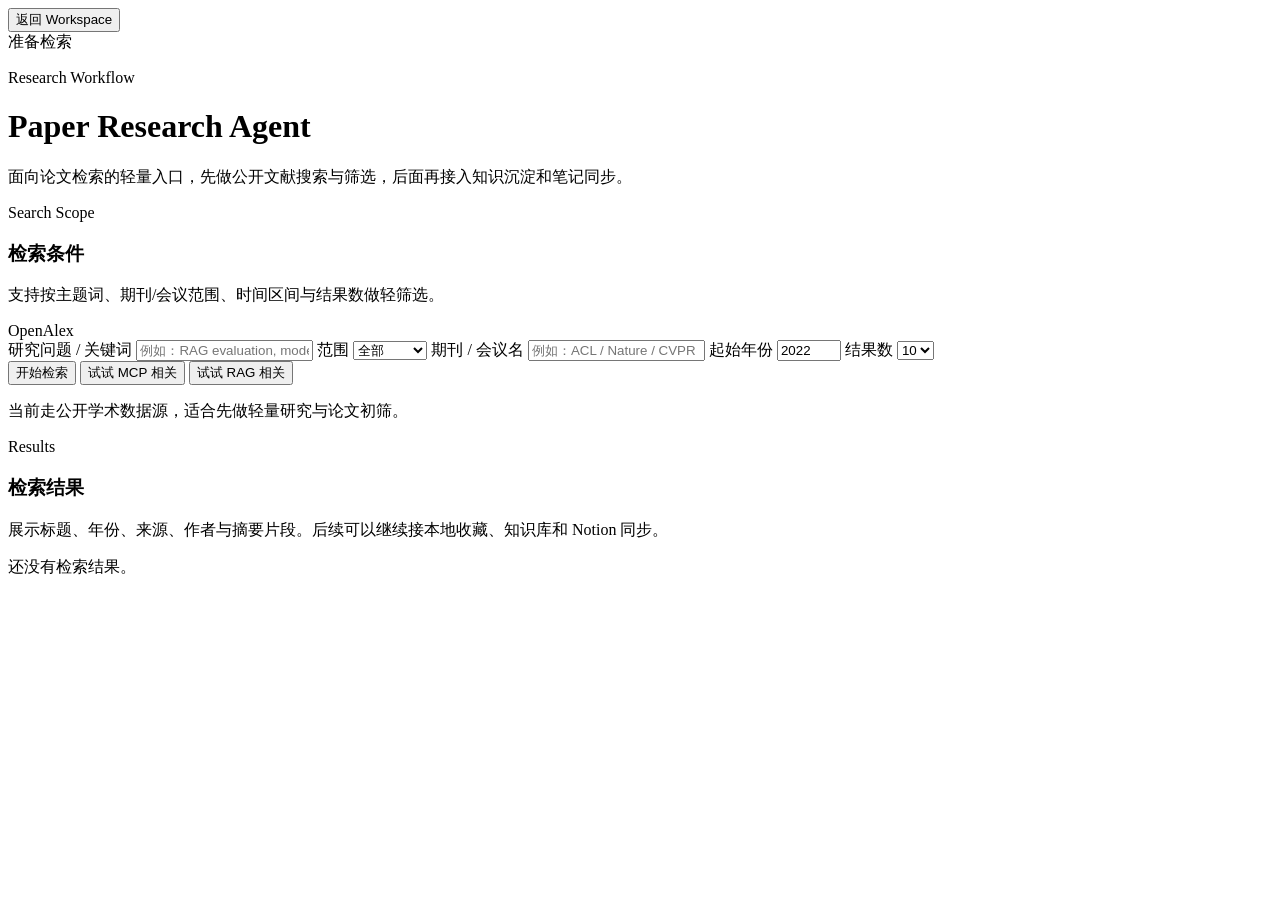
==== backend/src/main/resources/static/research-agent.html @ 83583e6d "Initial commit Co-authored-by: Claude <noreply@anthropic.com>" ====
<!DOCTYPE html>
<html lang="zh-CN">
<head>
    <meta charset="UTF-8">
    <meta name="viewport" content="width=device-width, initial-scale=1.0">
    <title>Research Agent</title>
    <link rel="stylesheet" href="/research-agent.css">
</head>
<body>
<div class="page-shell">
    <main class="main-panel">
        <div class="content-container">
            <div class="topbar">
                <button class="back-link" id="backToWorkspaceButton" type="button">返回 Workspace</button>
                <div class="hero-hint" id="pageStatusText">准备检索</div>
            </div>

            <header class="hero">
                <p class="eyebrow">Research Workflow</p>
                <h1>Paper Research Agent</h1>
                <p class="hero-copy">面向论文检索的轻量入口，先做公开文献搜索与筛选，后面再接入知识沉淀和笔记同步。</p>
            </header>

            <section class="glass-card">
                <div class="card-head">
                    <div>
                        <p class="eyebrow">Search Scope</p>
                        <h3>检索条件</h3>
                        <p class="card-copy">支持按主题词、期刊/会议范围、时间区间与结果数做轻筛选。</p>
                    </div>
                    <div class="source-pill">OpenAlex</div>
                </div>

                <div class="form-grid">
                    <label class="field field-span-2">
                        <span>研究问题 / 关键词</span>
                        <input id="queryInput" type="text" placeholder="例如：RAG evaluation, model context protocol, watermarking">
                    </label>

                    <label class="field">
                        <span>范围</span>
                        <select id="scopeSelect">
                            <option value="all" selected>全部</option>
                            <option value="journal">只看期刊</option>
                            <option value="conference">只看会议</option>
                        </select>
                    </label>

                    <label class="field">
                        <span>期刊 / 会议名</span>
                        <input id="venueInput" type="text" placeholder="例如：ACL / Nature / CVPR">
                    </label>

                    <label class="field">
                        <span>起始年份</span>
                        <input id="fromYearInput" type="number" min="1900" max="2100" value="2022">
                    </label>

                    <label class="field">
                        <span>结果数</span>
                        <select id="limitSelect">
                            <option value="5">5</option>
                            <option value="10" selected>10</option>
                            <option value="20">20</option>
                        </select>
                    </label>
                </div>

                <div class="action-row">
                    <button id="runSearchButton" class="primary-btn" type="button">开始检索</button>
                    <button id="fillMcpButton" class="secondary-btn" type="button">试试 MCP 相关</button>
                    <button id="fillRagButton" class="secondary-btn" type="button">试试 RAG 相关</button>
                </div>
                <p class="inline-hint" id="searchStatusText">当前走公开学术数据源，适合先做轻量研究与论文初筛。</p>
            </section>

            <section class="glass-card">
                <div class="card-head">
                    <div>
                        <p class="eyebrow">Results</p>
                        <h3>检索结果</h3>
                        <p class="card-copy">展示标题、年份、来源、作者与摘要片段。后续可以继续接本地收藏、知识库和 Notion 同步。</p>
                    </div>
                </div>
                <div class="results-summary" id="resultsSummary">还没有检索结果。</div>
                <div class="results-list" id="resultsList"></div>
            </section>
        </div>
    </main>
</div>

<script src="/research-agent.js"></script>
</body>
</html>
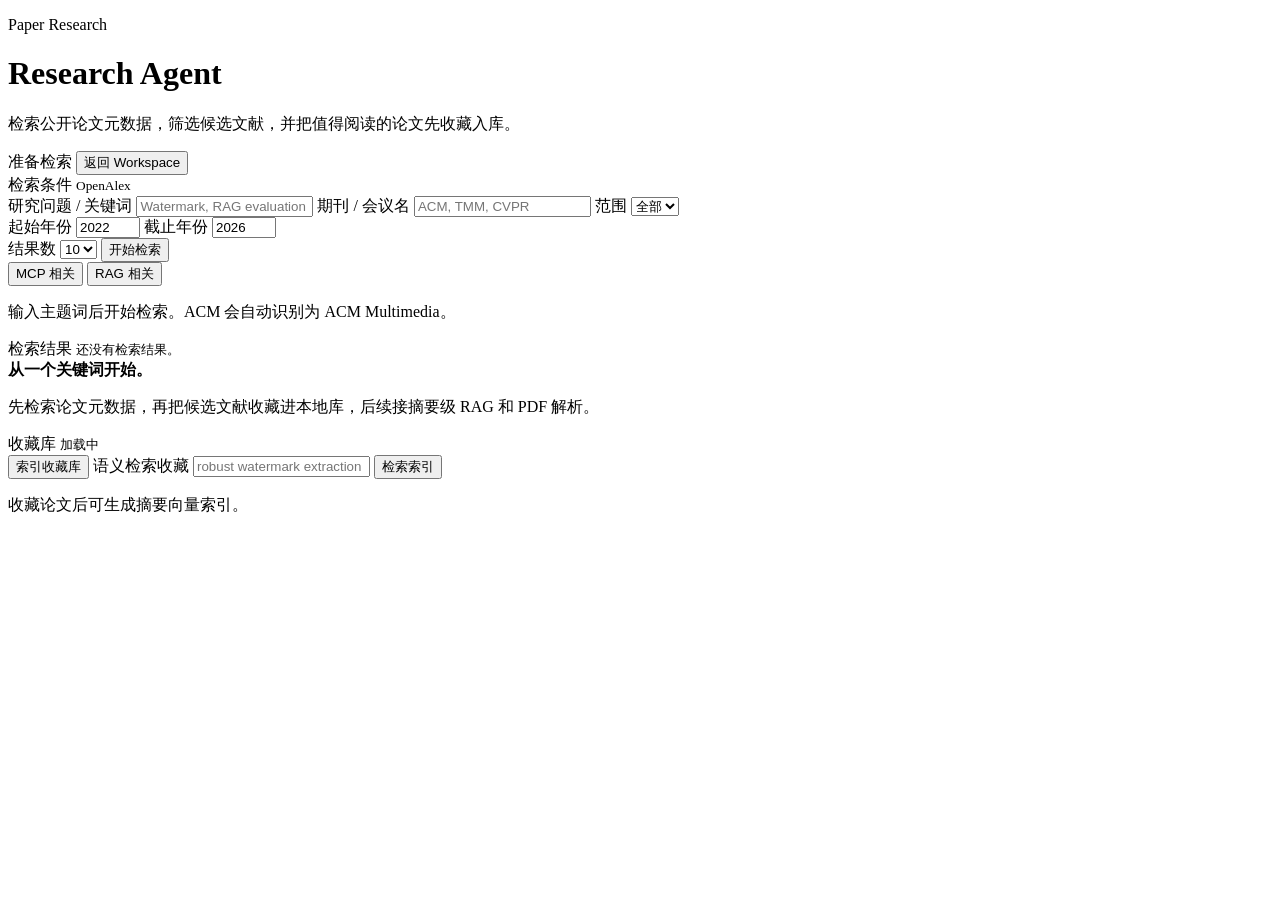
==== commit cc468db5: "Build paper research indexing workflow" ====
--- a/backend/src/main/resources/static/research-agent.html
+++ b/backend/src/main/resources/static/research-agent.html
@@ -4,91 +4,112 @@
     <meta charset="UTF-8">
     <meta name="viewport" content="width=device-width, initial-scale=1.0">
     <title>Research Agent</title>
-    <link rel="stylesheet" href="/research-agent.css">
+    <link rel="stylesheet" href="/research-agent.css?v=stage1">
 </head>
 <body>
 <div class="page-shell">
-    <main class="main-panel">
-        <div class="content-container">
-            <div class="topbar">
-                <button class="back-link" id="backToWorkspaceButton" type="button">返回 Workspace</button>
-                <div class="hero-hint" id="pageStatusText">准备检索</div>
+    <header class="app-header">
+        <div>
+            <p class="eyebrow">Paper Research</p>
+            <h1>Research Agent</h1>
+            <p class="header-copy">检索公开论文元数据，筛选候选文献，并把值得阅读的论文先收藏入库。</p>
+        </div>
+        <div class="header-actions">
+            <span class="status-pill" id="pageStatusText">准备检索</span>
+            <button class="ghost-button" id="backToWorkspaceButton" type="button">返回 Workspace</button>
+        </div>
+    </header>
+
+    <main class="research-layout">
+        <aside class="search-panel" aria-label="论文检索条件">
+            <div class="panel-title">
+                <span>检索条件</span>
+                <small>OpenAlex</small>
             </div>
 
-            <header class="hero">
-                <p class="eyebrow">Research Workflow</p>
-                <h1>Paper Research Agent</h1>
-                <p class="hero-copy">面向论文检索的轻量入口，先做公开文献搜索与筛选，后面再接入知识沉淀和笔记同步。</p>
-            </header>
+            <label class="field">
+                <span>研究问题 / 关键词</span>
+                <input id="queryInput" type="text" placeholder="Watermark, RAG evaluation">
+            </label>
 
-            <section class="glass-card">
-                <div class="card-head">
-                    <div>
-                        <p class="eyebrow">Search Scope</p>
-                        <h3>检索条件</h3>
-                        <p class="card-copy">支持按主题词、期刊/会议范围、时间区间与结果数做轻筛选。</p>
-                    </div>
-                    <div class="source-pill">OpenAlex</div>
+            <label class="field">
+                <span>期刊 / 会议名</span>
+                <input id="venueInput" type="text" placeholder="ACM, TMM, CVPR">
+            </label>
+
+            <label class="field">
+                <span>范围</span>
+                <select id="scopeSelect">
+                    <option value="all" selected>全部</option>
+                    <option value="journal">期刊</option>
+                    <option value="conference">会议</option>
+                </select>
+            </label>
+
+            <div class="field-row">
+                <label class="field">
+                    <span>起始年份</span>
+                    <input id="fromYearInput" type="number" min="1900" max="2100" value="2022">
+                </label>
+
+                <label class="field">
+                    <span>截止年份</span>
+                    <input id="toYearInput" type="number" min="1900" max="2100" value="2026" placeholder="不限">
+                </label>
+            </div>
+
+            <label class="field">
+                <span>结果数</span>
+                <select id="limitSelect">
+                    <option value="5">5</option>
+                    <option value="10" selected>10</option>
+                    <option value="20">20</option>
+                </select>
+            </label>
+
+            <button id="runSearchButton" class="primary-button" type="button">开始检索</button>
+
+            <div class="quick-actions" aria-label="快速检索">
+                <button id="fillMcpButton" class="text-button" type="button">MCP 相关</button>
+                <button id="fillRagButton" class="text-button" type="button">RAG 相关</button>
+            </div>
+
+            <p class="inline-hint" id="searchStatusText">输入主题词后开始检索。ACM 会自动识别为 ACM Multimedia。</p>
+        </aside>
+
+        <section class="results-panel" aria-label="论文检索结果">
+            <div class="panel-title results-title">
+                <div>
+                    <span>检索结果</span>
+                    <small id="resultsSummary">还没有检索结果。</small>
                 </div>
+            </div>
+            <div class="results-list" id="resultsList">
+                <div class="empty-state">
+                    <strong>从一个关键词开始。</strong>
+                    <p>先检索论文元数据，再把候选文献收藏进本地库，后续接摘要级 RAG 和 PDF 解析。</p>
+                </div>
+            </div>
+        </section>
 
-                <div class="form-grid">
-                    <label class="field field-span-2">
-                        <span>研究问题 / 关键词</span>
-                        <input id="queryInput" type="text" placeholder="例如：RAG evaluation, model context protocol, watermarking">
-                    </label>
-
-                    <label class="field">
-                        <span>范围</span>
-                        <select id="scopeSelect">
-                            <option value="all" selected>全部</option>
-                            <option value="journal">只看期刊</option>
-                            <option value="conference">只看会议</option>
-                        </select>
-                    </label>
-
-                    <label class="field">
-                        <span>期刊 / 会议名</span>
-                        <input id="venueInput" type="text" placeholder="例如：ACL / Nature / CVPR">
-                    </label>
-
-                    <label class="field">
-                        <span>起始年份</span>
-                        <input id="fromYearInput" type="number" min="1900" max="2100" value="2022">
-                    </label>
-
-                    <label class="field">
-                        <span>结果数</span>
-                        <select id="limitSelect">
-                            <option value="5">5</option>
-                            <option value="10" selected>10</option>
-                            <option value="20">20</option>
-                        </select>
-                    </label>
-                </div>
-
-                <div class="action-row">
-                    <button id="runSearchButton" class="primary-btn" type="button">开始检索</button>
-                    <button id="fillMcpButton" class="secondary-btn" type="button">试试 MCP 相关</button>
-                    <button id="fillRagButton" class="secondary-btn" type="button">试试 RAG 相关</button>
-                </div>
-                <p class="inline-hint" id="searchStatusText">当前走公开学术数据源，适合先做轻量研究与论文初筛。</p>
-            </section>
-
-            <section class="glass-card">
-                <div class="card-head">
-                    <div>
-                        <p class="eyebrow">Results</p>
-                        <h3>检索结果</h3>
-                        <p class="card-copy">展示标题、年份、来源、作者与摘要片段。后续可以继续接本地收藏、知识库和 Notion 同步。</p>
-                    </div>
-                </div>
-                <div class="results-summary" id="resultsSummary">还没有检索结果。</div>
-                <div class="results-list" id="resultsList"></div>
-            </section>
-        </div>
+        <aside class="collection-panel" aria-label="论文收藏库">
+            <div class="panel-title">
+                <span>收藏库</span>
+                <small id="collectionSummary">加载中</small>
+            </div>
+            <button id="indexCollectionButton" class="secondary-button" type="button">索引收藏库</button>
+            <label class="field compact-field">
+                <span>语义检索收藏</span>
+                <input id="semanticQueryInput" type="text" placeholder="robust watermark extraction">
+            </label>
+            <button id="semanticSearchButton" class="ghost-button full-button" type="button">检索索引</button>
+            <p class="inline-hint" id="indexStatusText">收藏论文后可生成摘要向量索引。</p>
+            <div class="semantic-list" id="semanticList"></div>
+            <div class="collection-list" id="collectionList"></div>
+        </aside>
     </main>
 </div>
 
-<script src="/research-agent.js"></script>
+<script src="/research-agent.js?v=stage1"></script>
 </body>
 </html>
